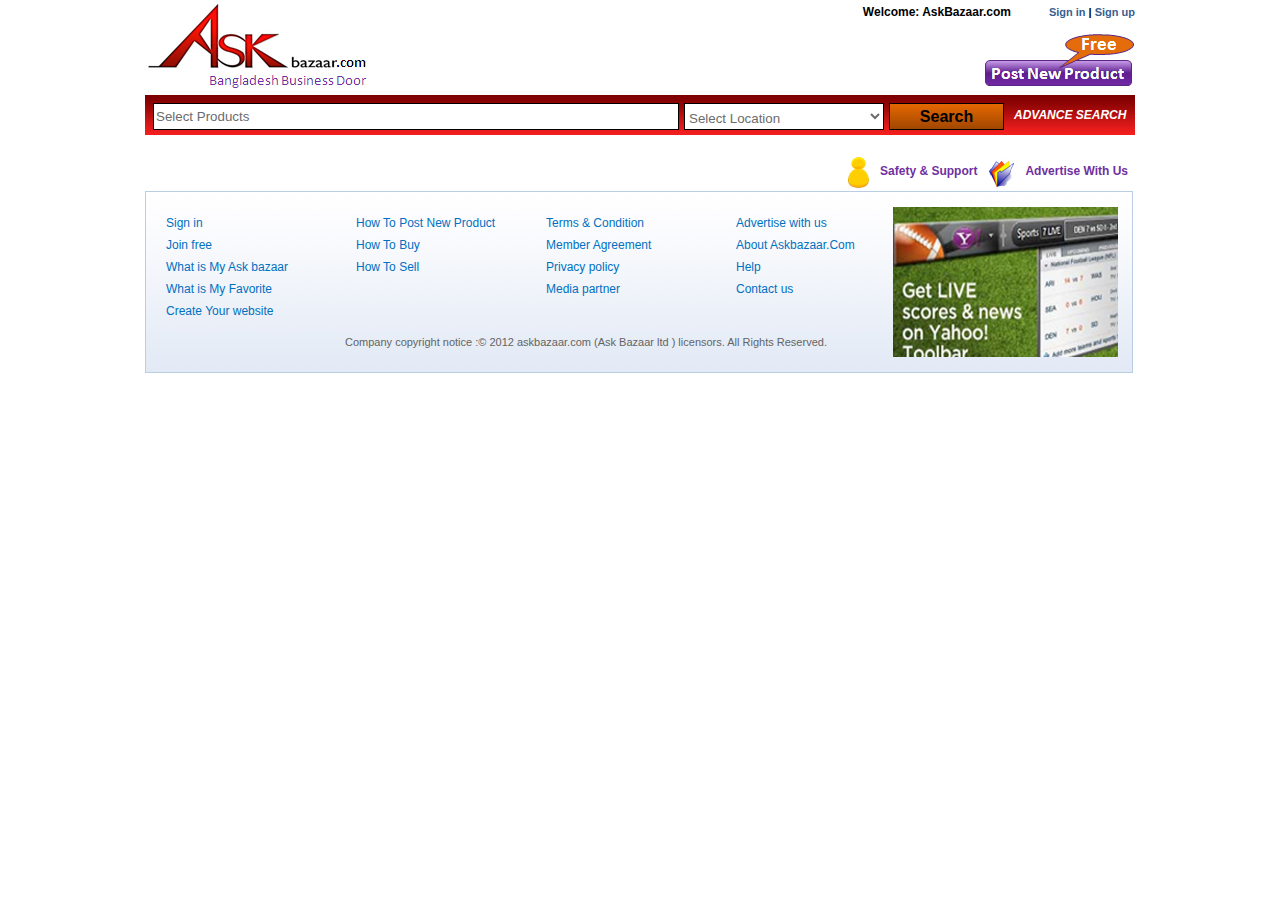
==== search_result.html @ fb5ac9ae "new addition: search_result page and some images" ====
<!DOCTYPE html PUBLIC "-//W3C//DTD XHTML 1.0 Strict//EN" "http://www.w3.org/TR/xhtml1/DTD/xhtml1-strict.dtd">
<html xmlns="http://www.w3.org/1999/xhtml" xml:lang="en" lang="en" dir="ltr">
<head>
    <meta http-equiv="Content-Type" content="text/html; charset=utf-8" />
    <title>::. Welcome to AskBazaar.com .::</title>
    <meta http-equiv="Content-Type" content="text/html; charset=utf-8" />
    
    <link rel="shortcut icon" href="images/favicon.ico" type="image/x-icon" />
    
    <script type="text/javascript" src="js/jquery.min.js"></script>
    
    <link type="text/css" rel="stylesheet" media="all" href="css/style.css" />
</head>

<body>
<div id="container">
    
    <div id="header">
        <img width="225" height="91" src="./images/theme/logo.jpg" />
        <ul class="right-block">
            <li class="site-welcome black_text12_BOLD">Welcome: AskBazaar.com</li>
            <li class="nav">
                <a href="#">Sign in</a>
                <span class="black_text11_BOLD">|</span>
                <a href="#">Sign up</a>
            </li>
        </ul>
        <div class="free-offer">
            <img border="0" width="152" height="56" usemap="#Map" src="images/theme/post_new_product_free.jpg" />
            <map id="Map" name="Map"><area href="#" coords="7,32,144,52" shape="rect"></map>
        </div>
    </div>
    <!-- /#header -->
    
    <div id="searchbar">
        <ul>
            <li><input class="search-key" type="text" size="40" value="Select Products" name="textfield" /></li>
            <li>
                <select name="select" class="search-location">
                    <option>Select Location</option>
                </select>
            </li>
            <li><input type="submit" value="Search" name="Submit" class="btn-submit" /></li>
            <li class="advance-search"><a class="advance_search_link" href="#">ADVANCE SEARCH </a></li>
        </ul>
    </div>
    <!-- /#searchbar -->
    
    <div id="content">
        
        <div id="main-content" class="flt-right">

        </div>
        <!-- /#main-content -->
        <br class="clear"/>
        
    </div>
    <!-- /#content -->
    
    <div id="footer">
        <ul class="footer-hotmenu">
            <li>
                <img align="absmiddle" width="26" height="37" src="images/theme/safety.jpg" />
                <a class="MyAskBazar_link" href="#">Safety & Support </a>
            </li>
            <li>
                <img align="absmiddle" width="32" height="34" src="images/theme/advertise.jpg" />
                <a class="MyAskBazar_link" href="#">Advertise With  Us</a>
            </li>
        </ul>
        <!-- /.footer-hotmenu -->
        <div class="footer-links blue-box bottom-space10">
            <ul class="links">
                <li><a class="bottom_link" href="#">Sign in</a></li>
                <li><a class="bottom_link" href="#">Join free </a></li>
                <li><a href="#" class="bottom_link">What is My Ask bazaar</a></li>
                <li><a href="#" class="bottom_link">What is My Favorite</a></li>
                <li><a href="#" class="bottom_link">Create Your website</a></li>
            </ul>
            <ul class="links">
                <li><a href="#" class="bottom_link">How To Post New Product</a></li>
                <li><a href="#" class="bottom_link">How To Buy</a></li>
                <li><a href="#" class="bottom_link">How To Sell</a></li>
            </ul>
            <ul class="links">
                <li><a href="#" class="bottom_link">Terms &  Condition</a></li>
                <li><a href="#" class="bottom_link">Member Agreement</a></li>
                <li><a href="#" class="bottom_link">Privacy policy</a></li>
                <li><a href="#" class="bottom_link">Media partner</a></li>
            </ul>
            <ul class="links">
                <li><a href="#" class="bottom_link">Advertise with us</a></li>
                <li><a href="#" class="bottom_link">About  Askbazaar.Com </a></li>
                <li><a href="#" class="bottom_link">Help </a></li>
                <li><a href="#" class="bottom_link">Contact us </a></li>
            </ul>
        </div>
        
        <div class="Aash_text11 copyright">Company  copyright notice :© 2012  askbazaar.com  (Ask Bazaar  ltd ) licensors. All Rights  Reserved.</div>
        
        <img class="footer-ad" width="225" height="150" src="images/other/bottom_ad2.jpg" />
        
    </div>
    <!-- /#footer -->
    
</div>
</body>

</html>
---- css/style.css ----
/* AskBazaar Style */

/* Common */
body{
    background-color: #FFFFFF;
    margin: 0;
    font-size: 12px;
}
p{margin:0;}
ul{ list-style: none; margin: 0; padding: 0;}
.bottom-space10{ margin-bottom: 10px; }
.black_text11_BOLD {
    color: #000000;
    font-family: Arial;
    font-size: 11px;
    font-weight: bold;
}
.black_text12_BOLD {
    color: #000000;
    font-family: Arial;
    font-size: 12px;
    font-weight: bold;
}
.orange_text10 {
    color: #E46C0A;
    font-family: Arial;
    font-size: 10px;
}
.orange_text18 {
    color: #E46C0A;
    font-family: Arial;
    font-size: 18px;
}
.Aash_text11 {
    color: #646464;
    font-family: Arial;
    font-size: 11px;
}
.Aash_text12 {
    color: #A6A6A6;
    font-family: Arial;
    font-size: 12px;
}
a.product_link,a.product_link:link {
    color: #376092;
    font-family: Arial;
    font-size: 11px;
    text-decoration: none;
}
a.product_link:hover{ text-decoration: underline; }
a.price_link,a.price_link:link {
    color: #E46C0A;
    font-family: Arial;
    font-size: 11px;
    font-weight: bold;
    text-decoration: none;
}
a.price_link:hover{ text-decoration: underline; }
a.MyAskBazar_link, a.MyAskBazar_link:link {
    color: #7030A0;
    font-family: Arial;
    font-size: 12px;
    font-weight: bold;
    padding: 5px;
    text-decoration: none;
}
a.MyAskBazar_link:hover{ text-decoration: underline; }
.grey-box, .gray-box{ border: 1px solid #BFBFBF; }
.blue-box{ border: 1px solid #B9CDE5; }
.clear{ clear: both; }
.flt-right{ float: right; }
.flt-left{ float: left; }

.red{
    border: 1px solid #FF0000;
}
.green{
    border: 1px solid #159E00;
}
.blue{
    border: 1px solid #0025AD;
}

#container{
    width: 990px;
    margin: 0 auto;
    position: relative;
}

/* Header Region */
#header{
    position: relative;
}
#header .right-block,
#header .free-offer{
    position: absolute;
    right: 0;
    top: 0;
}
#header .right-block{
    margin: 5px 0 0;    
}
#header .free-offer{
    top: 32px;
}
ul.right-block li{
    display: inline-block;
}
ul.right-block li.site-welcome{ padding-right: 35px; }
ul.right-block li.nav a:link,
ul.right-block li.nav a:visited{
    color: #376092;
    font-family: Arial;
    font-size: 11px;
    font-weight: bold;
    text-decoration: none;
}
ul.right-block li.nav a:hover{
    text-decoration: underline;
}

/* Search bar */
#searchbar{
    background: url("../images/theme/search_bg.jpg") repeat-x scroll 0 0 transparent;
    height: 28px;
    padding: 8px;
    text-align: right;
}
#searchbar ul{position: relative; margin:0; padding:0;}
#searchbar li{ float: left;}
#searchbar .btn-submit{
    background: url("../images/theme/search_btn_bg.jpg") repeat-x scroll 0 0 transparent;
    border: 1px solid #000000;
    font-size: 16px;
    font-weight: bold;
    line-height: 10px;
    width: 90px;
}
#searchbar .search-key, #searchbar .search-location, #searchbar .btn-submit{
    border: 1px solid #000000;
    background-color: #fff;
    margin-right: 5px;
    height: 27px;
    color: #6c6c6c;
}
#searchbar .search-key{ height: 23px; width: 520px;}
#searchbar .search-location{ width: 200px; padding-top: 3px;}
#searchbar .btn-submit{ width: 115px; color: #000;}
#searchbar .advance-search{ padding: 5px 0 0 5px;}
a.advance_search_link,
a.advance_search_link:link {
    color: #FFFFFF;
    font-family: Arial;
    font-size: 12px;
    font-style: italic;
    font-weight: bold;
    text-decoration: none;
}

/* Left navigation */
#left-nav{
    /*border: 1px solid #BFBFBF;*/
}
.sf-menu .left-nav-title, .sf-menu .left-nav-title:hover{
    background-image: url("../images/theme/bottom_bg_new.jpg");
    background-repeat: repeat-x;
    color: #7030A0;
    font-family: Arial,Helvetica,sans-serif;
    font-size: 18px;
    padding: 5px 2px 0;
    width: 98%;
    text-align: center;
    height: 28px;
}
.sf-menu a,.sf-menu a:link{
    border-color: #F2F2F2;
    color: #000000;
    font-family: Arial;
    font-size: 12px;
    padding: 10px;
    text-decoration: none;
    line-height: 5px;
}
.sf-menu a:hover{
    color: #C40000;
    text-decoration: underline;
    background: url("../images/theme/arrow.jpg") no-repeat scroll 174px 9px transparent;
    background-color: #FFF;
}
.sf-menu li, .sf-menu li:hover, .sf-menu li.sfHover{
    background: url("../images/theme/arrow.jpg") no-repeat scroll 175px 10px transparent;
    height: 25px;
}
.sf-menu .more-cat{
    background: url("../images/theme/more_categories_arrow.jpg") no-repeat scroll 170px 10px transparent;
    height: 30px !important;
}
.sf-menu .more-cat a, .sf-menu .more-cat a:link{
    height: 30px !important;
    color: #E46C0A;
    font-family: Arial;
    font-size: 13px;
    font-weight: bold;
    padding: 10px;
    text-decoration: none;
    background: url("../images/theme/more_categories_arrow.jpg") no-repeat scroll 170px 10px transparent;
}
.sf-menu .more-cat a:focus, .sf-menu .more-cat a:hover, .sf-menu .more-cat a:active{
    color: #C40000;
    text-decoration: underline;
    background: url("../images/theme/more_categories_arrow.jpg") no-repeat scroll 170px 10px transparent;
}

/*****************************************************
 *                    Left bar                       *
 ****************************************************/
#leftbar{ width: 200px; }

/*****************************************************
*         Main content (Body content)                *
******************************************************/
#main-content{ width: 785px; }
/* Content top Ad panel */
.content-top-ad-block{
    width: 565px;
    float: left;
}
.content-top-ad-block li{
    float: left;
    width: 278px;
}
.content-top-ad-block li.col2{
    margin-left: 7px;
    margin-bottom: 1px;
}
/* Account Navigation panel */
.account-nav{ width: 205px !important; margin-top: 0 !important; float: right; }
.account-nav .title{text-align: center;}
.account-nav ul li{display: inline-block; margin-bottom: 4px;}
.MyAskBazar_text12_BOLD {
    color: #7030A0;
    font-family: Arial;
    font-size: 12px;
    font-weight: bold;
    padding: 5px;
}
a.MyAskBazar_link11, a.MyAskBazar_link11:link {
    color: #7030A0;
    font-family: Arial;
    font-size: 11px;
    font-weight: bold;
    text-decoration: none;
}
a.sign_in_link, a.sign_in_link:link {
    color: #376092;
    font-family: Arial;
    font-size: 11px;
    font-weight: bold;
    text-decoration: none;
}
.myAskBazar_box {
    border: 1px solid #7030A0;
    padding: 6px 4px 2px;
    width: 96%;
    margin-top: 5px;
}
.myAskBazar_PURPLE_box {
    background-image: url("../images/theme/purpal.jpg");
    background-repeat: repeat-x;
    border: 1px solid #7030A0;
    font-family: Arial;
    font-size: 14px;
    font-weight: bold;
    height: 54px;
    line-height: 130%;
    padding-left: 3px;
    padding-right: 3px;
    padding-top: 6px;
    width: 96%;
    text-align: center;
    margin-top: 5px;
}
.myAskBazar_PURPLE_box_TEXT {
    color: #5A2781;
    font-family: ARIAL;
    font-size: 14px;
    font-weight: bold;
}
.myAskBazar_PURPLE_box_REDTEXT {
    color: #F90000;
    font-family: ARIAL;
    font-size: 14px;
    font-weight: bold;
}

/* Best sell products */
.best-sell-row{ margin-right: 2px;}
.best-sell-prod{ padding: 5px 5px 8px; width: 490px;}
.best-sell-prod ul li{
    padding: 2px 5px;
    width: 143px;
    margin-left: 10px;
}
.best-sell-prod ul li.first{ margin-left: 0; }
.best-sell-right-ad{ width: 275px; }
.best-sell-right-ad ul li{ width: 132px; }
.best-sell-right-ad ul li.col2{ margin-right: 5px; }

/* Featured Products */
.featured-prod{
    background: url("../images/theme/featured_product_BG.jpg") repeat-x scroll 0 0 transparent;
    padding: 5px;
    padding-left: 8px;
}
.featured-prod ul.top-bar{
    height: 60px;
    text-align: center;
    position: relative;
}
.featured-prod li.free-ad{
    left: 200px;
    top: 10px;
    position: absolute;
    width: 450px;
}
.featured-prod li.nav{
    margin-top: 12px;
}
.featured-prod .prod-list li{
    float: left;
    width: 153px;
    margin-bottom: 15px;
}
.FeaturedPro18_BOLD {
    color: #5A2781;
    font-family: Arial;
    font-size: 18px;
    font-weight: bold;
}

/* Home Ad row - 3 */
.home-ad-row-3 .col1{ width: 500px; }
.home-ad-row-3 .col2{ width: 270px; }
.home-ad-row-3 .col2 img{ margin-bottom: 6px; }

/***********************************************
*              Footer Region                   *
***********************************************/
#footer{ width: 988px; position: relative; }
.footer-hotmenu{ text-align: right; }
.footer-hotmenu li{ display: inline-block; }
.footer-links{
    background: url("../images/theme/bottom_bg.jpg") repeat-x scroll 0 0 transparent;
    height: 180px;
}
.footer-links ul.links{ float: left; width: 170px; margin-top: 20px; margin-left: 20px; }
.footer-links li{ line-height: 22px; }
.footer-ad{ position: absolute; top: 53px; right: 15px; }
a.bottom_link,a.bottom_link:link {
    color: #0070C0;
    font-family: Arial;
    font-size: 12px;
    text-decoration: none;
}
a.bottom_link:hover{ text-decoration: underline; }
#footer .copyright{
    position: absolute;
    bottom: 25px;
    left: 200px;
}
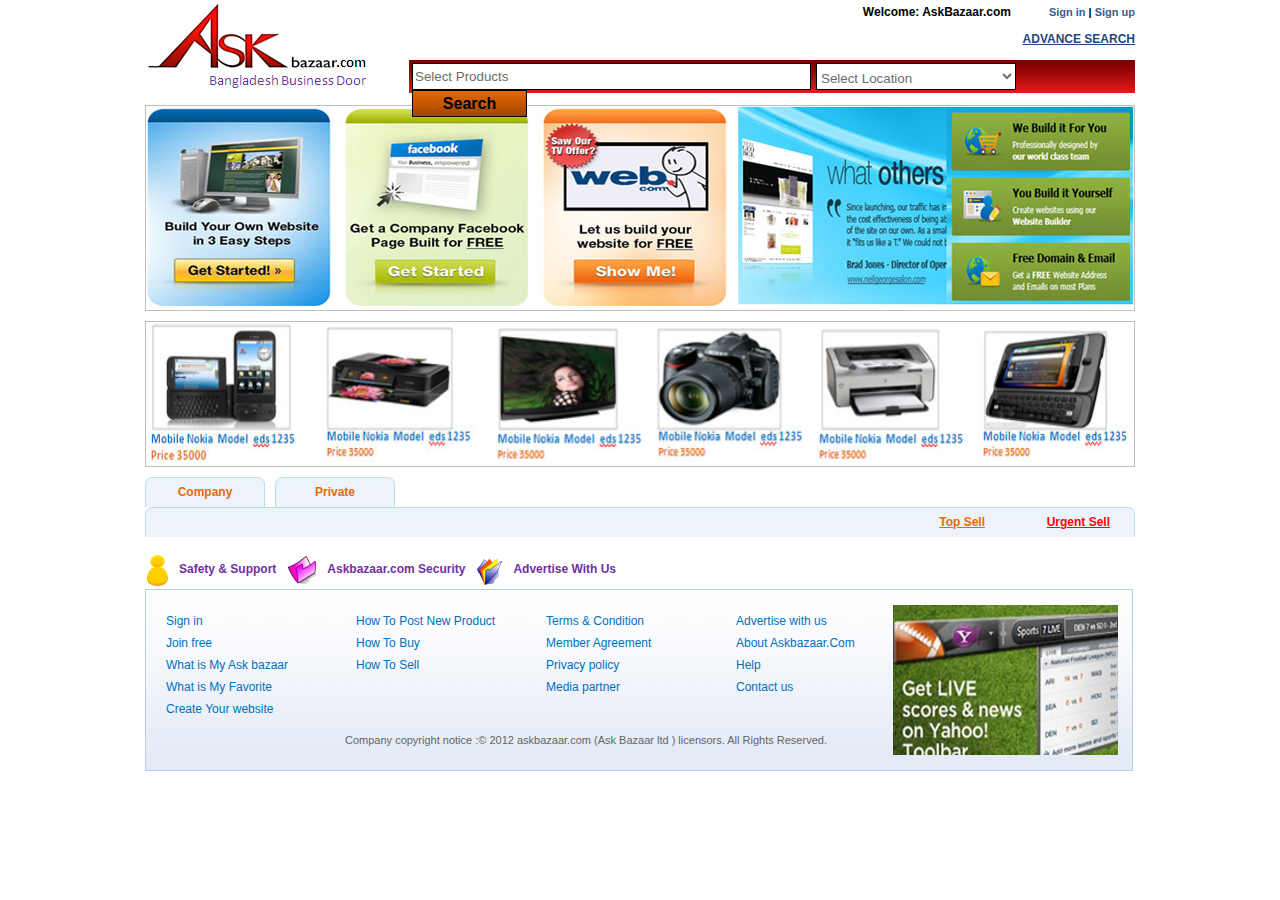
==== commit bba07079: "theme works" ====
--- a/search_result.html
+++ b/search_result.html
@@ -12,10 +12,10 @@
     <link type="text/css" rel="stylesheet" media="all" href="css/style.css" />
 </head>
 
-<body>
+<body class="search-result">
 <div id="container">
     
-    <div id="header">
+    <div id="header" class="bottom-space10">
         <img width="225" height="91" src="./images/theme/logo.jpg" />
         <ul class="right-block">
             <li class="site-welcome black_text12_BOLD">Welcome: AskBazaar.com</li>
@@ -25,31 +25,69 @@
                 <a href="#">Sign up</a>
             </li>
         </ul>
-        <div class="free-offer">
-            <img border="0" width="152" height="56" usemap="#Map" src="images/theme/post_new_product_free.jpg" />
-            <map id="Map" name="Map"><area href="#" coords="7,32,144,52" shape="rect"></map>
+        <div class="free-offer"><a href="#" class="blue_text12_BOLD">ADVANCE SEARCH</a></div>
+        <div id="searchbar">
+            <ul>
+                <li><input class="search-key" type="text" size="40" value="Select Products" name="textfield" /></li>
+                <li>
+                    <select name="select" class="search-location">
+                        <option>Select Location</option>
+                    </select>
+                </li>
+                <li><input type="submit" value="Search" name="Submit" class="btn-submit" /></li>
+            </ul>
         </div>
+        <!-- /#searchbar -->
     </div>
     <!-- /#header -->
     
-    <div id="searchbar">
-        <ul>
-            <li><input class="search-key" type="text" size="40" value="Select Products" name="textfield" /></li>
-            <li>
-                <select name="select" class="search-location">
-                    <option>Select Location</option>
-                </select>
-            </li>
-            <li><input type="submit" value="Search" name="Submit" class="btn-submit" /></li>
-            <li class="advance-search"><a class="advance_search_link" href="#">ADVANCE SEARCH </a></li>
-        </ul>
-    </div>
-    <!-- /#searchbar -->
     
     <div id="content">
         
+        <div class="grey-box bottom-space10">
+            <img width="988" height="200" src="images/other/search_result_banner_ad.jpg" />
+        </div>
+        <div class="grey-box bottom-space10">
+            <img width="988" height="140" src="images/other/search_result_banner_ad-2.jpg" />
+        </div>
+        
+        <div id="result">
+            <div class="tab corner">
+                <ul class="company">
+                    <li class="left-top"></li>
+                    <li class="left"></li>
+                    <li class="right-top"></li>
+                    <li class="right"></li>
+                    <li class="link"><a href="javascript:void(0);" class="orange_link12">Company</a></li>
+                </ul>
+            </div>
+            <div class="tab corner">
+                <ul class="private">
+                    <li class="left-top"></li>
+                    <li class="left"></li>
+                    <li class="right-top"></li>
+                    <li class="right"></li>
+                    <li class="link"><a href="javascript:void(0);" class="orange_link12">Private</a></li>
+                </ul>
+            </div>
+            <!-- /.tab -->
+            
+            <div class="result-top-bar corner">
+                <br class="clear"/>
+                <ul>
+                    <li class="left-top"></li>
+                    <li class="left"></li>
+                    <li class="right-top"></li>
+                    <li class="right"></li>
+                    <li class="top-sell"><a href="javascript:void(0);" class="red_text12_Bold">Urgent Sell</a></li>
+                    <li class="top-sell"><a href="javascript:void(0);" class="orange_text12_Bold">Top Sell</a></li>
+                </ul>
+            </div>
+        </div>
+        <!-- /#result -->
+        
         <div id="main-content" class="flt-right">
-
+        
         </div>
         <!-- /#main-content -->
         <br class="clear"/>
@@ -62,6 +100,10 @@
             <li>
                 <img align="absmiddle" width="26" height="37" src="images/theme/safety.jpg" />
                 <a class="MyAskBazar_link" href="#">Safety & Support </a>
+            </li>
+            <li>
+                <img align="absmiddle" width="35" height="35" src="images/theme/security.jpg" />
+                <a class="MyAskBazar_link" href="#">Askbazaar.com Security </a>
             </li>
             <li>
                 <img align="absmiddle" width="32" height="34" src="images/theme/advertise.jpg" />
--- a/css/style.css
+++ b/css/style.css
@@ -31,6 +31,18 @@
     font-family: Arial;
     font-size: 18px;
 }
+.orange_text12_Bold {
+    color: #E46C0A;
+    font-family: Arial;
+    font-size: 12px;
+    font-weight: bold;
+}
+.red_text12_Bold {
+    color: #FF0404;
+    font-family: Arial;
+    font-size: 12px;
+    font-weight: bold;
+}
 .Aash_text11 {
     color: #646464;
     font-family: Arial;
@@ -40,6 +52,12 @@
     color: #A6A6A6;
     font-family: Arial;
     font-size: 12px;
+}
+.blue_text12_BOLD {
+    color: #1F497D;
+    font-family: Arial;
+    font-size: 12px;
+    font-weight: bold;
 }
 a.product_link,a.product_link:link {
     color: #376092;
@@ -65,6 +83,15 @@
     text-decoration: none;
 }
 a.MyAskBazar_link:hover{ text-decoration: underline; }
+a.orange_link12:link {
+    color: #E46C0A;
+    font-family: Arial;
+    font-size: 12px;
+    font-weight: bold;
+    text-decoration: none;
+}
+a.orange_link12:hover { text-decoration: underline; }
+
 .grey-box, .gray-box{ border: 1px solid #BFBFBF; }
 .blue-box{ border: 1px solid #B9CDE5; }
 .clear{ clear: both; }
@@ -367,4 +394,62 @@
     position: absolute;
     bottom: 25px;
     left: 200px;
-}+}
+
+/*********************************
+*         Tab & Corner
+*********************************/
+.tab ul{ width: 120px; float: left; margin-right: 10px; }
+.tab li.link{ width: 100%; text-align: center; padding-top: 8px; }
+.result-top-bar li{
+    float: right;
+    margin-right: 25px;
+    padding-top: 8px;
+    text-align: right;
+    width: 100px;
+}
+.corner ul{
+    height: 30px;
+    position: relative;
+    background: url("../images/theme/corner_top_middle.jpg") repeat-x scroll 0 0 #EEF2FB;
+}
+.corner li.left,.corner li.left-top,
+.corner li.right,.corner li.right-top{
+    position: absolute; width: 20px; margin: 0; padding: 0;
+}
+.corner .left-top{
+    background: url("../images/theme/corner_left_top.jpg") no-repeat scroll 0 0 transparent;
+    height: 8px;
+    left: 0; top: 0;
+}
+.corner .left{
+    background: url("../images/theme/corner_left.jpg") repeat-y scroll 0 0 transparent;
+    height: 22px;
+    left: 0; top: 8px;
+}
+.corner .right-top{
+    background: url("../images/theme/corner_right_top.jpg") no-repeat scroll 11px 0 transparent;
+    height: 8px;
+    right: 0; top: 0;
+}
+.corner .right{
+    background: url("../images/theme/corner_right.jpg") repeat-y scroll 11px 0 transparent;
+    height: 22px;
+    right: 0; top: 8px;
+}
+
+/************************************************
+ *                 Page Specific
+ ***********************************************/
+/* Search Result page */
+.search-result #searchbar .search-key{ width: 393px;}
+.search-result #searchbar{
+    width: 720px;
+    float: right;
+    margin-top: 60px;
+    height: 27px;
+    padding: 3px;
+}
+.search-result #searchbar .btn-submit{ margin-right: 0; }
+.search-result #header .free-offer{ top: 35; }
+.search-result .footer-hotmenu{ text-align: left; }
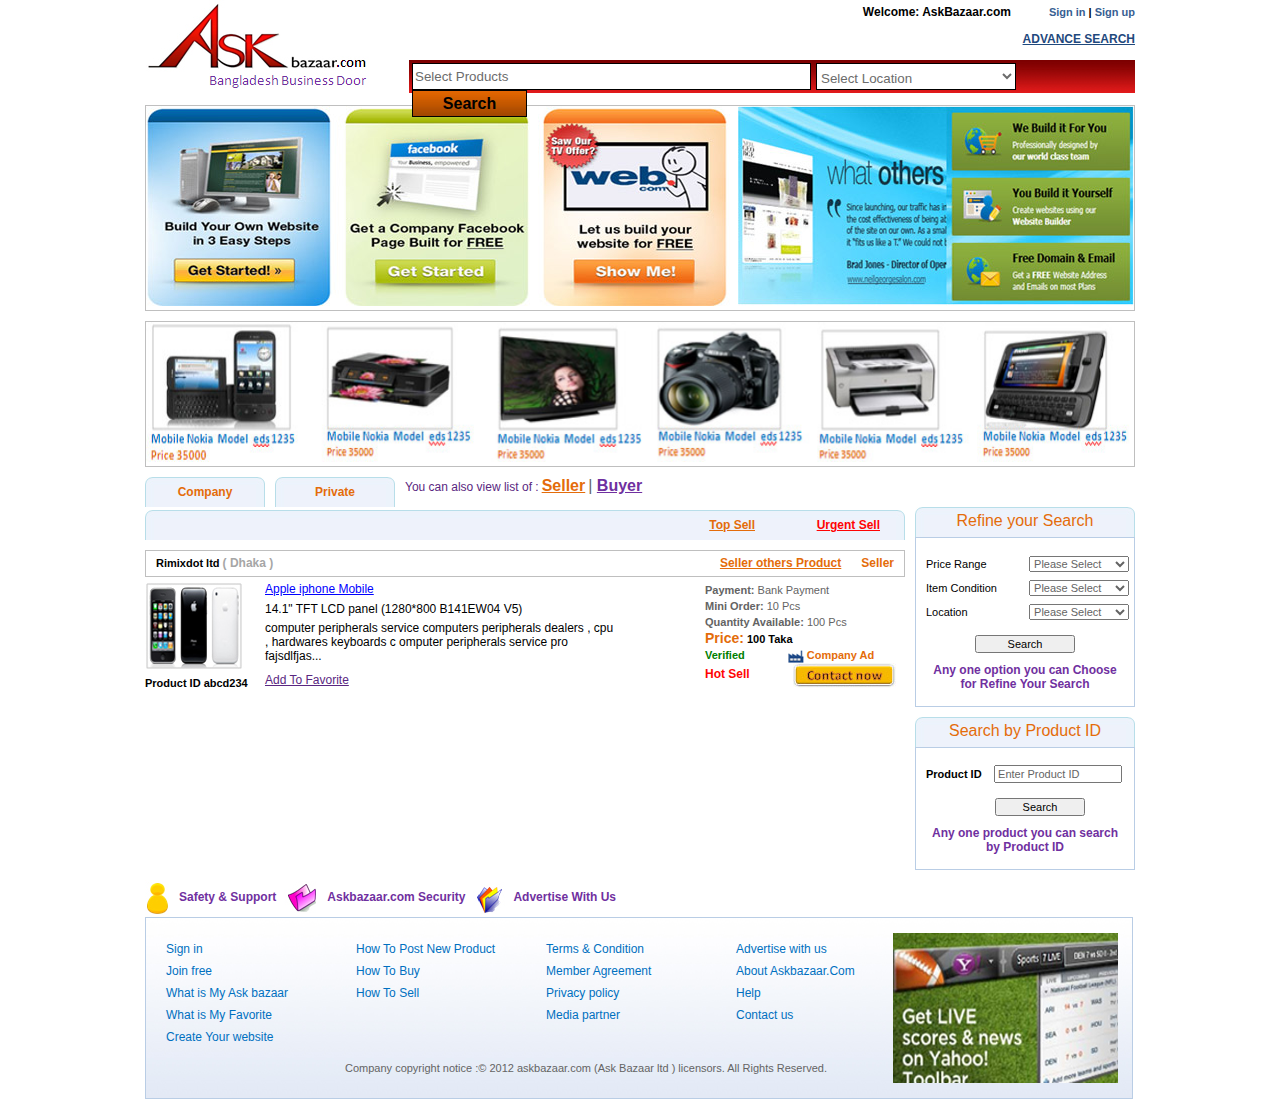
==== commit bb2cf5e1: "theme works on search result page" ====
--- a/search_result.html
+++ b/search_result.html
@@ -21,7 +21,7 @@
             <li class="site-welcome black_text12_BOLD">Welcome: AskBazaar.com</li>
             <li class="nav">
                 <a href="#">Sign in</a>
-                <span class="black_text11_BOLD">|</span>
+                <span class="black_text11_Bold">|</span>
                 <a href="#">Sign up</a>
             </li>
         </ul>
@@ -72,6 +72,12 @@
             </div>
             <!-- /.tab -->
             
+            <div class="">
+                <span class="purple_text12">You can also view list of :</span>
+                <a class="orange_text16" href="#"><strong>Seller</strong></a> <span class="ash_text16_Bold"> | </span>
+                <a class="purple_text16_Bold" href="#"><strong>Buyer</strong></a>
+            </div>
+            
             <div class="result-top-bar corner">
                 <br class="clear"/>
                 <ul>
@@ -83,8 +89,99 @@
                     <li class="top-sell"><a href="javascript:void(0);" class="orange_text12_Bold">Top Sell</a></li>
                 </ul>
             </div>
+            <!-- /.result-top-bar -->
+            <div class="result-item-list">
+                <div class="item">
+                    <ul class="item-topbar grey-box top-space10">
+                        <li class="left black_text11_Bold">Rimixdot ltd <span class="Aash_text12">( Dhaka )</span></li>
+                        <li class="right seller orange_text12_Bold">Seller</li>
+                        <li class="right seller-other-prod"><a href="#" class="orange_text12_Bold">Seller others Product</a></li>
+                    </ul>
+                    <div class="item-body">
+                        <div class="col-left-1">
+                            <img border="0" width="100" height="90" src="images/other/product1.jpg" /><br/>
+                            <strong class="black_text11">Product ID abcd234</strong>
+                        </div>
+                        <div class="col-left-2">
+                            <a class="search_title_link12" target="_blank" href="#">Apple iphone Mobile</a>
+                            <div class="model black_text12 top-bottom-space5">14.1" TFT LCD panel (1280*800 B141EW04 V5)</div>
+                            <div class="black_text12 bottom-space10">
+                                computer peripherals service computers peripherals dealers , cpu , hardwares
+                                keyboards c omputer peripherals service pro fajsdlfjas...
+                            </div>
+                            <a class="purple_text12" href="#">Add To Favorite</a>
+                        </div>
+                        <div class="col-right top-space5">
+                            <div class="ash_text11"><strong>Payment:</strong> Bank Payment</div>
+                            <div class="ash_text11"><strong>Mini Order:</strong> 10 Pcs</div>
+                            <div class="ash_text11"><strong>Quantity Available:</strong> 100 Pcs</div>
+                            <div><strong class="orange_text14">Price:</strong> <strong class="black_text11">100 Taka</strong></div>
+                            <div>
+                                <strong class="green_text11_Bold right-space40">Verified</strong>
+                                <img width="16" height="13" align="absmiddle" src="images/theme/company_icon.jpg" />
+                                <span class="orange_text11_Bold">Company Ad</span>
+                            </div>
+                            <div>
+                                <strong class="red_text12_Bold right-space40">Hot Sell </strong>
+                                <a target="_blank" href="#"><img align="absmiddle" border="0" width="103" height="25" src="images/theme/contact_now.jpg" /></a>
+                            </div>
+                        </div>
+                    </div>
+                </div>
+            </div>
+            <!-- /.result-prod-list -->
         </div>
         <!-- /#result -->
+        
+        <div id="result-sidebar">
+            <div id="refine-search" class="corner bottom-space10">
+                <ul>
+                    <li class="left-top"></li>
+                    <li class="left"></li>
+                    <li class="right-top"></li>
+                    <li class="right"></li>
+                    <li class="title orange_text16_Bold">Refine your Search</li>
+                </ul>
+                <div class="search-form blue-box black_text11">
+                    <label for="selPriceRange">Price Range</label>
+                    <select class="ash_text11" name="selPriceRange">
+                        <option>Please Select</option>
+                    </select><br/>
+                    <label for="selItemCondition">Item Condition</label>
+                    <select class="ash_text11" name="selItemCondition">
+                        <option>Please Select</option>
+                    </select><br/>
+                    <label for="selLocation">Location</label>
+                    <select class="ash_text11" name="selLocation">
+                        <option>Please Select</option>
+                    </select><br/>
+                    <div class="MyAskBazar_text12_BOLD centerText top-space10 bottom-space10">
+                        <input type="submit" value="Search" class="black_text11 bottom-space10" name="Submit" /><br/>
+                        Any one option you can Choose <br>for Refine Your Search
+                    </div>
+                </div>
+            </div>
+            <!-- /#refine-search -->
+
+            <div id="search-by-prod" class="corner bottom-space10">
+                <ul>
+                    <li class="left-top"></li>
+                    <li class="left"></li>
+                    <li class="right-top"></li>
+                    <li class="right"></li>
+                    <li class="title orange_text16_Bold">Search by Product ID</li>
+                </ul>
+                <div class="search-form blue-box black_text11_Bold">
+                    <label for="txtProductID">Product ID</label>
+                    <input type="text" size="15" value="Enter Product ID" class="ash_text11" name="txtProductID" />
+                    <div class="MyAskBazar_text12_BOLD centerText top-space10 bottom-space10">
+                        <input type="submit" value="Search" class="black_text11 bottom-space10 submit" name="Submit" /><br/>
+                        Any one product you can search <br/>by Product ID 
+                    </div>
+                </div>
+            </div>
+            <!-- /#search-by-prod -->
+        </div>
         
         <div id="main-content" class="flt-right">
         
--- a/css/style.css
+++ b/css/style.css
@@ -8,12 +8,48 @@
 }
 p{margin:0;}
 ul{ list-style: none; margin: 0; padding: 0;}
+.top-space5{ margin-top: 5px; }
+.bottom-space5{ margin-bottom: 5px; }
+.top-bottom-space5{ margin-top: 5px; margin-bottom: 5px;}
+.top-space10{ margin-top: 10px; }
 .bottom-space10{ margin-bottom: 10px; }
-.black_text11_BOLD {
+.top-bottom-space10{ margin-top: 10px; margin-bottom: 10px;}
+.left-space10{ margin-left: 10px; }
+.left-space40{ margin-left: 40px; }
+.right-space10{ margin-right: 10px; }
+.right-space40{ margin-right: 40px; }
+.centerText{ text-align: center; }
+
+.ash_text11 {
+    color: #646464;
+    font-family: Arial;
+    font-size: 11px;
+}
+.ash_text11_Bold {
+    color: #646464;
+    font-family: Arial;
+    font-size: 11px;
+}
+.ash_text16_Bold {
+    color: #646464;
+    font-family: Arial;
+    font-size: 16px;
+}
+.black_text11 {
     color: #000000;
     font-family: Arial;
     font-size: 11px;
-    font-weight: bold;
+}
+.black_text11_Bold {
+    color: #000000;
+    font-family: Arial;
+    font-size: 11px;
+    font-weight: bold;
+}
+.black_text12 {
+    color: #000000;
+    font-family: Arial;
+    font-size: 12px;
 }
 .black_text12_BOLD {
     color: #000000;
@@ -21,20 +57,58 @@
     font-size: 12px;
     font-weight: bold;
 }
+.green_text11_Bold {
+    color: #008000;
+    font-family: Arial;
+    font-size: 11px;
+    font-weight: bold;
+}
 .orange_text10 {
     color: #E46C0A;
     font-family: Arial;
     font-size: 10px;
 }
+.orange_text11_Bold {
+    color: #E46C0A;
+    font-family: Arial;
+    font-size: 11px;
+    font-weight: bold;
+}
+.orange_text12_Bold {
+    color: #E46C0A;
+    font-family: Arial;
+    font-size: 12px;
+    font-weight: bold;
+}
+.orange_text14 {
+    color: #E46C0A;
+    font-family: Arial;
+    font-size: 14px;
+}
+.orange_text16{
+    color: #E46C0A;
+    font-family: Arial;
+    font-size: 16px;
+}
+.orange_text16_Bold{
+    color: #E46C0A;
+    font-family: Arial;
+    font-size: 16px;
+}
 .orange_text18 {
     color: #E46C0A;
     font-family: Arial;
     font-size: 18px;
 }
-.orange_text12_Bold {
-    color: #E46C0A;
-    font-family: Arial;
-    font-size: 12px;
+.purple_text12 {
+    color: #5A2781;
+    font-family: Arial;
+    font-size: 12px;
+}
+.purple_text16_Bold {
+    color: #7030A0;
+    font-family: Arial;
+    font-size: 16px;
     font-weight: bold;
 }
 .red_text12_Bold {
@@ -91,6 +165,13 @@
     text-decoration: none;
 }
 a.orange_link12:hover { text-decoration: underline; }
+a.search_title_link12:link {
+    color: #0000FF;
+    font-family: Arial;
+    font-size: 12px;
+    text-decoration: underline;
+}
+a.search_title_link12:hover{ color: #C40000; }
 
 .grey-box, .gray-box{ border: 1px solid #BFBFBF; }
 .blue-box{ border: 1px solid #B9CDE5; }
@@ -453,3 +534,23 @@
 .search-result #searchbar .btn-submit{ margin-right: 0; }
 .search-result #header .free-offer{ top: 35; }
 .search-result .footer-hotmenu{ text-align: left; }
+#result{ width: 760px; float: left; }
+.result-item-list .item-topbar{ height: 15px; padding: 5px 10px; }
+.result-item-list .item-topbar li.left{ float:left; }
+.result-item-list .item-topbar li.right{ float:right; margin-left: 20px; }
+.result-item-list .item-body .col-left-1{ width: 120px; float: left; padding-top: 5px; }
+.result-item-list .item-body .col-left-2{ width: 350px; float: left; padding-top: 5px; }
+.result-item-list .item-body .col-right{ width: 200px; float: right; line-height: 16px; }
+#result-sidebar{ width: 220px; float: right; margin-top: 30px; }
+#refine-search .title, #search-by-prod .title{ text-align: center; padding-top: 5px; }
+#refine-search .search-form label, #search-by-prod .search-form label{ 
+    display: inline-block;
+    padding-left: 10px;
+    padding-top: 10px;
+    width: 100px;
+}
+#refine-search .search-form select, #refine-search .search-form input{ width: 100px; }
+#refine-search .search-form, #search-by-prod .search-form{ padding-top: 10px; }
+#search-by-prod .search-form label{ width: 65px; }
+#search-by-prod .search-form input{ width: 120px; }
+#search-by-prod .search-form .submit{ margin-left: 30px; width: 90px; }